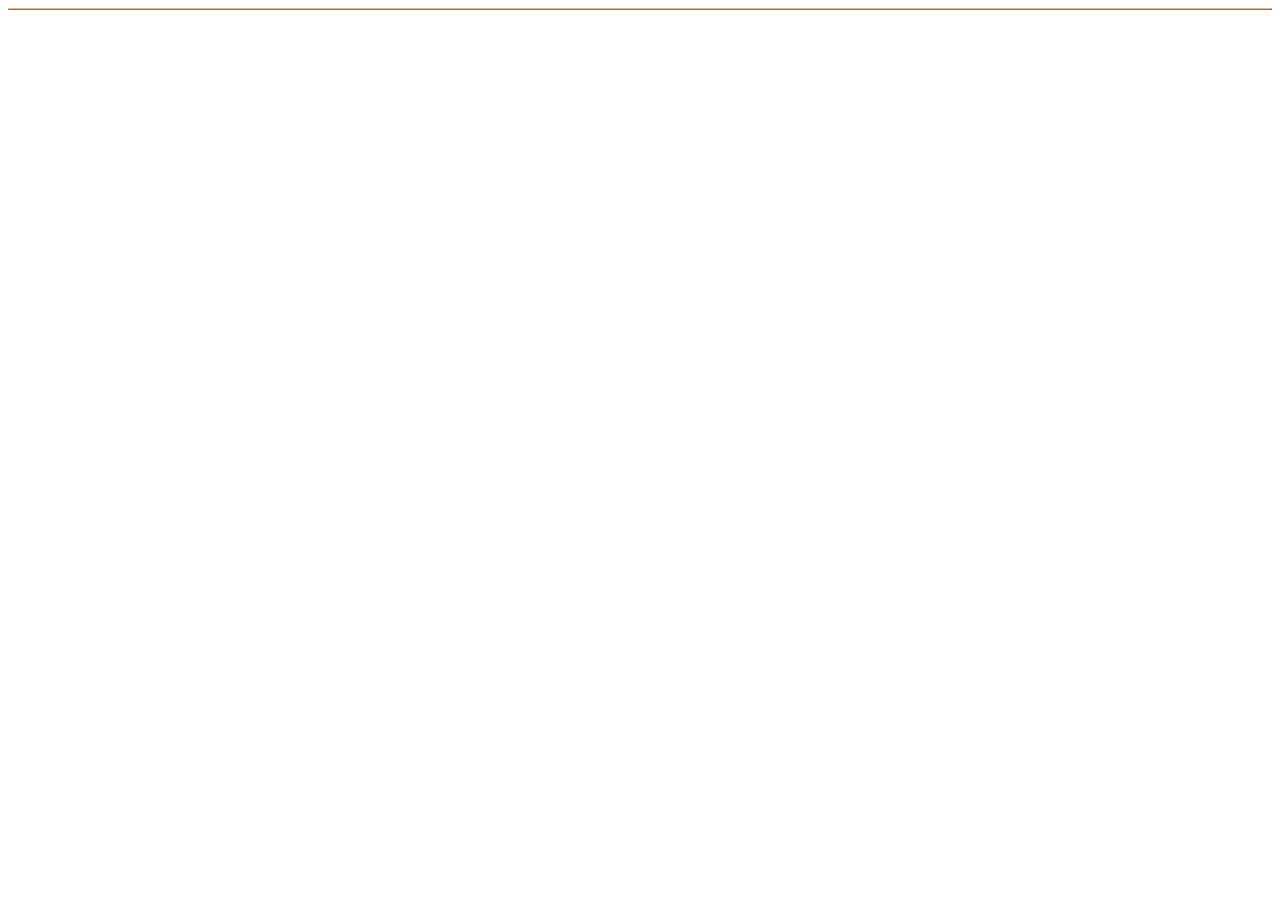
==== index.html @ d33e984d "Auto-generated commit [ci skip]" ====
<!DOCTYPE html><html lang="en"><head>
  <meta charset="utf-8">
  <title>MyNg2</title>
  <base href="/camt-mmit/2022_02-954447-001-week-05-angular-directives-Kannaporn/tree/main/src/app">
  <meta name="viewport" content="width=device-width, initial-scale=1">
  <link rel="icon" type="image/x-icon" href="favicon.ico">
  <link rel="stylesheet" href="">
<style>html{text-align:center;font-family:Times New Roman,Times,serif;font-size:large}body{border:1px burlywood outset}</style><link rel="stylesheet" href="styles.61c0c3497e0c2276.css" media="print" onload="this.media='all'"><noscript><link rel="stylesheet" href="styles.61c0c3497e0c2276.css"></noscript></head>
<body>
  <app-root></app-root>
<script src="runtime.e250b4e57c793dbd.js" type="module"></script><script src="polyfills.4e985033aec5edcf.js" type="module"></script><script src="main.13a9d5b0e8847314.js" type="module"></script>

</body></html>
---- styles.61c0c3497e0c2276.css ----
html{text-align:center;font-family:Times New Roman,Times,serif;font-size:large}a:active{background-color:khaki}a:link{text-decoration:none}a:visited{color:green}ul,li{display:inline-block;padding:5px}button{margin:10px;font-size:large;color:#fff;background-color:plum;border:0px}input{margin:10px}body{border:1px burlywood outset}h1,h2{color:#ff1493}div{background-color:coral}h3{background-color:#000;color:#fff}output{color:brown}
---- styles.61c0c3497e0c2276.css ----
html{text-align:center;font-family:Times New Roman,Times,serif;font-size:large}a:active{background-color:khaki}a:link{text-decoration:none}a:visited{color:green}ul,li{display:inline-block;padding:5px}button{margin:10px;font-size:large;color:#fff;background-color:plum;border:0px}input{margin:10px}body{border:1px burlywood outset}h1,h2{color:#ff1493}div{background-color:coral}h3{background-color:#000;color:#fff}output{color:brown}
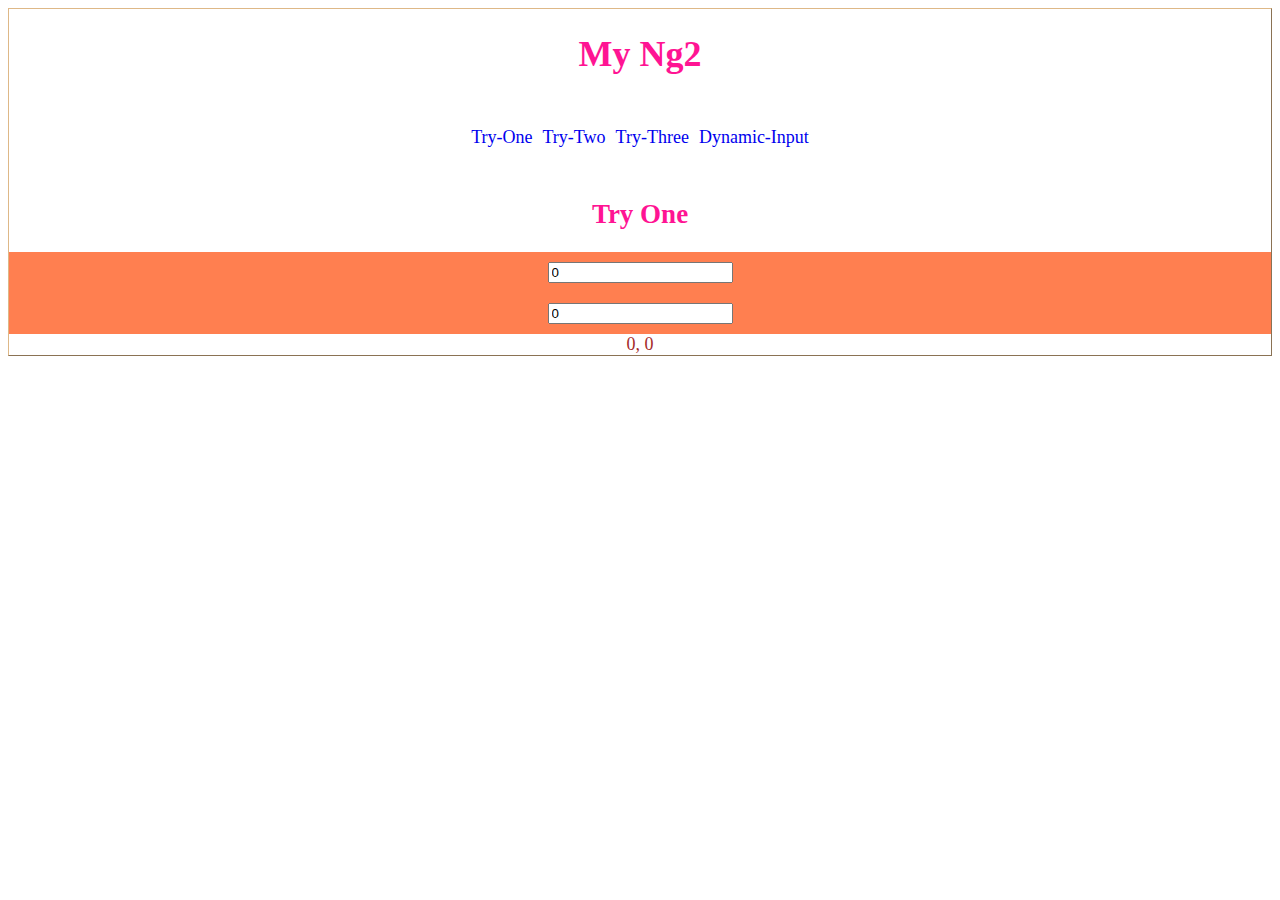
==== commit 4297d36a: "Auto-generated commit [ci skip]" ====
--- a/index.html
+++ b/index.html
@@ -1,7 +1,7 @@
 <!DOCTYPE html><html lang="en"><head>
   <meta charset="utf-8">
   <title>MyNg2</title>
-  <base href="/camt-mmit/2022_02-954447-001-week-05-angular-directives-Kannaporn/tree/main/src/app">
+  <base href="/2022_02-954447-001-week-05-angular-directives-Kannaporn">
   <meta name="viewport" content="width=device-width, initial-scale=1">
   <link rel="icon" type="image/x-icon" href="favicon.ico">
   <link rel="stylesheet" href="">
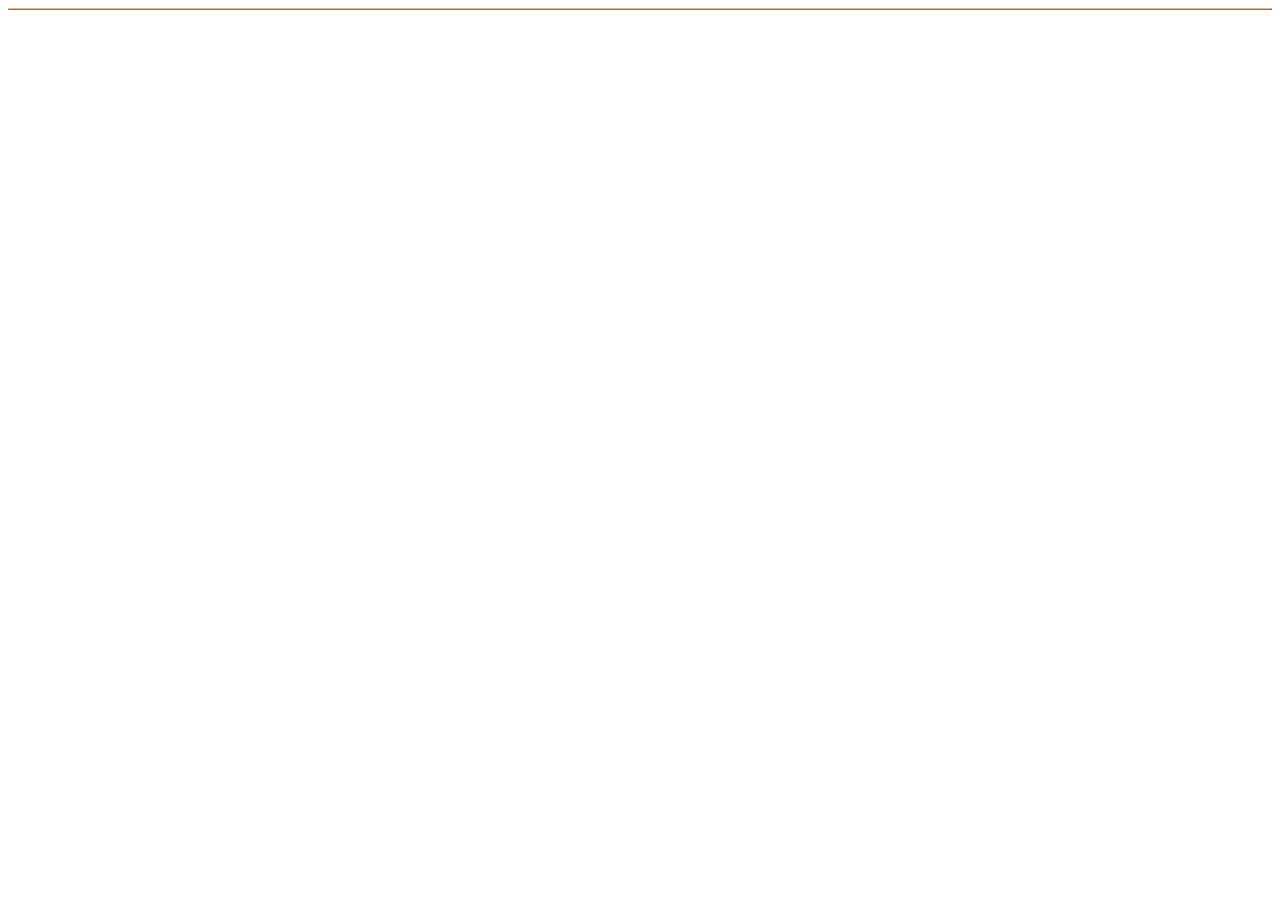
==== commit c0e2080e: "Auto-generated commit [ci skip]" ====
--- a/index.html
+++ b/index.html
@@ -1,7 +1,7 @@
 <!DOCTYPE html><html lang="en"><head>
   <meta charset="utf-8">
   <title>MyNg2</title>
-  <base href="/2022_02-954447-001-week-05-angular-directives-Kannaporn">
+  <base href="/2022_02-954447-001-week-05-angular-directives-Kannaporn/">
   <meta name="viewport" content="width=device-width, initial-scale=1">
   <link rel="icon" type="image/x-icon" href="favicon.ico">
   <link rel="stylesheet" href="">
